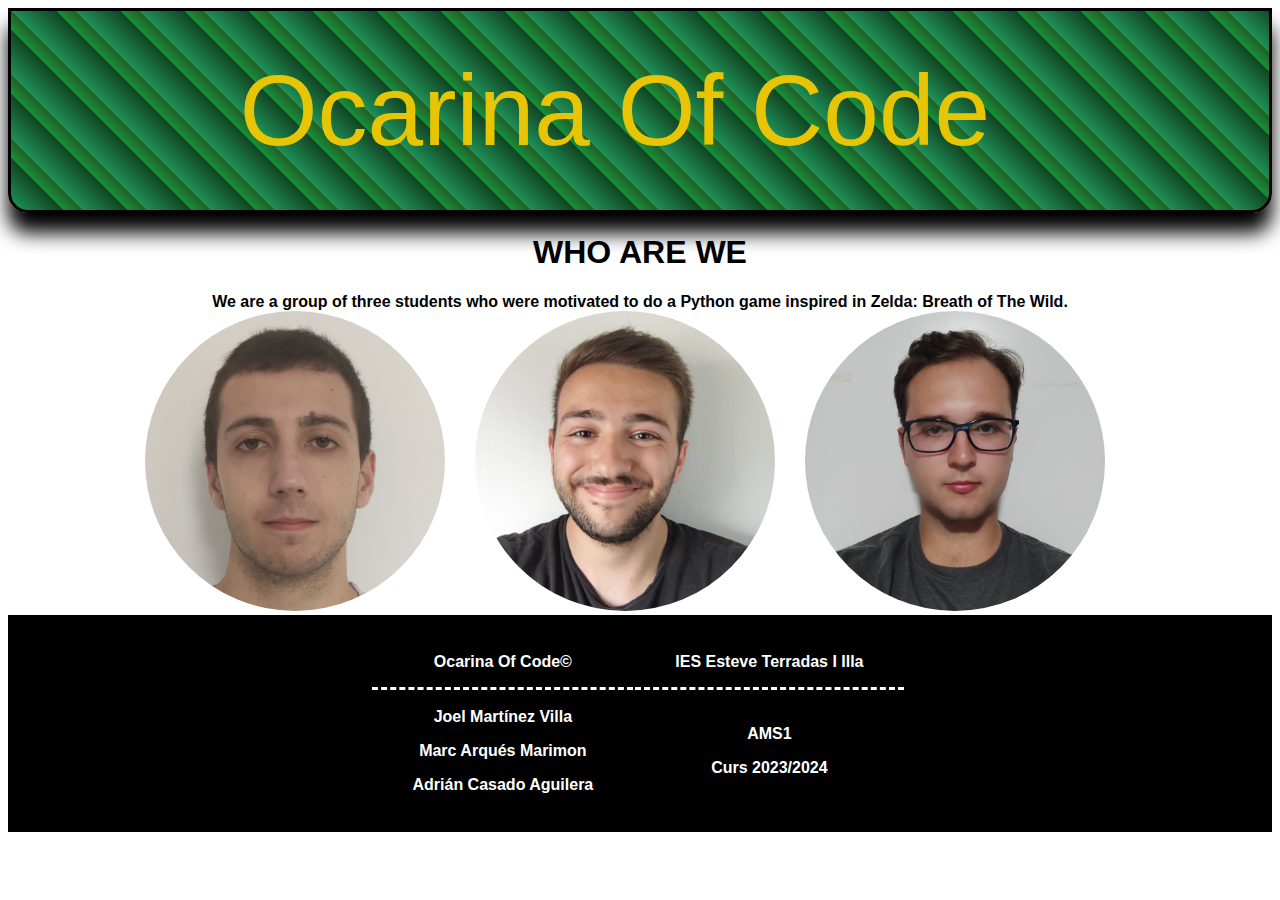
==== M4/about-us.html @ 9274b207 "About us started" ====
<!DOCTYPE html>
<html xmlns="http://www.w3.org/1999/xhtml">
    <head>
        <meta charset="UTF-8">
        <script src="shadowPartial.js"></script>
        <link href="about-us.css" rel="stylesheet">
        <title>Ocarina Of Code</title>
    </head>
    <body>
        <header>
            <shadow-partial data-html="selection.part.html" data-css="selection.part.css"></shadow-partial>
        </header>
        <div id="body">
            <div id="who-are-we">
                <div id="intro">
                    <h1>WHO ARE WE</h1>
                    <b>We are a group of three students who were motivated to do a Python game inspired in Zelda: Breath of The Wild. </b>
                </div>
                <div id="photos" >
                    <div class="photo flip-scale-up-hor">
                        <a href="https://www.instagram.com/joloco_04/" target="_blank"><img src="src/joloco.jpg" class="photo"></a>
                    </div>
                    <div class="photo flip-scale-up-hor">
                        <a href="https://www.linkedin.com/in/marc-arques-888727235/" target="_blank"><img src="src/marc.png" class="photo"></a>
                    </div>
                    <div class="photo flip-scale-up-hor">
                        <a href="https://www.linkedin.com/in/adri%C3%A1n-casado-aguilera-133a38238/" target="_blank"><img src="src/adrian.jpg" class="photo"></a>
                    </div>
                </div>
            </div>
        </div>
        <footer>
            <shadow-partial data-html="footer.part.html" data-css="footer.part.css"></shadow-partial>
        </footer>
    </body>
</html>
---- M4/about-us.css ----
@import url('https://fonts.cdnfonts.com/css/the-wild-breath-of-zelda');

*{
    font-family: Arial, Helvetica, sans-serif;
}

#body{
    display: flex;
    flex-direction: column;
    justify-content: center;
    align-items: center;
}

#who-are-we{
    display: flex;
    flex-direction: column;
    justify-content: center;
    align-items: center;
    width: 70%;
}

#intro{
    display: flex;
    flex-direction: column;
    align-items: center;
    justify-content: center;
}

#photos{
    display: flex;
    flex-direction: row;
    justify-content: space-between;
}
.photo{
    margin-right: 30px;
    width:300px;
    border-radius: 100%;
}
.flip-scale-up-hor:hover {
    -webkit-animation: flip-scale-up-hor 0.5s linear both;
            animation: flip-scale-up-hor 0.5s linear both;
}

@-webkit-keyframes flip-scale-up-hor {
  0% {
    -webkit-transform: scale(1) rotateX(0);
            transform: scale(1) rotateX(0);
  }
  50% {
    -webkit-transform: scale(2.5) rotateX(-90deg);
            transform: scale(2.5) rotateX(-90deg);
  }
  100% {
    -webkit-transform: scale(1) rotateX(-180deg);
            transform: scale(1) rotateX(-180deg);
  }
}
@keyframes flip-scale-up-hor {
  0% {
    -webkit-transform: scale(1) rotateX(0);
            transform: scale(1) rotateX(0);
  }
  50% {
    -webkit-transform: scale(2.5) rotateX(-90deg);
            transform: scale(2.5) rotateX(-90deg);
  }
  100% {
    -webkit-transform: scale(1) rotateX(-180deg);
            transform: scale(1) rotateX(-180deg);
  }
}
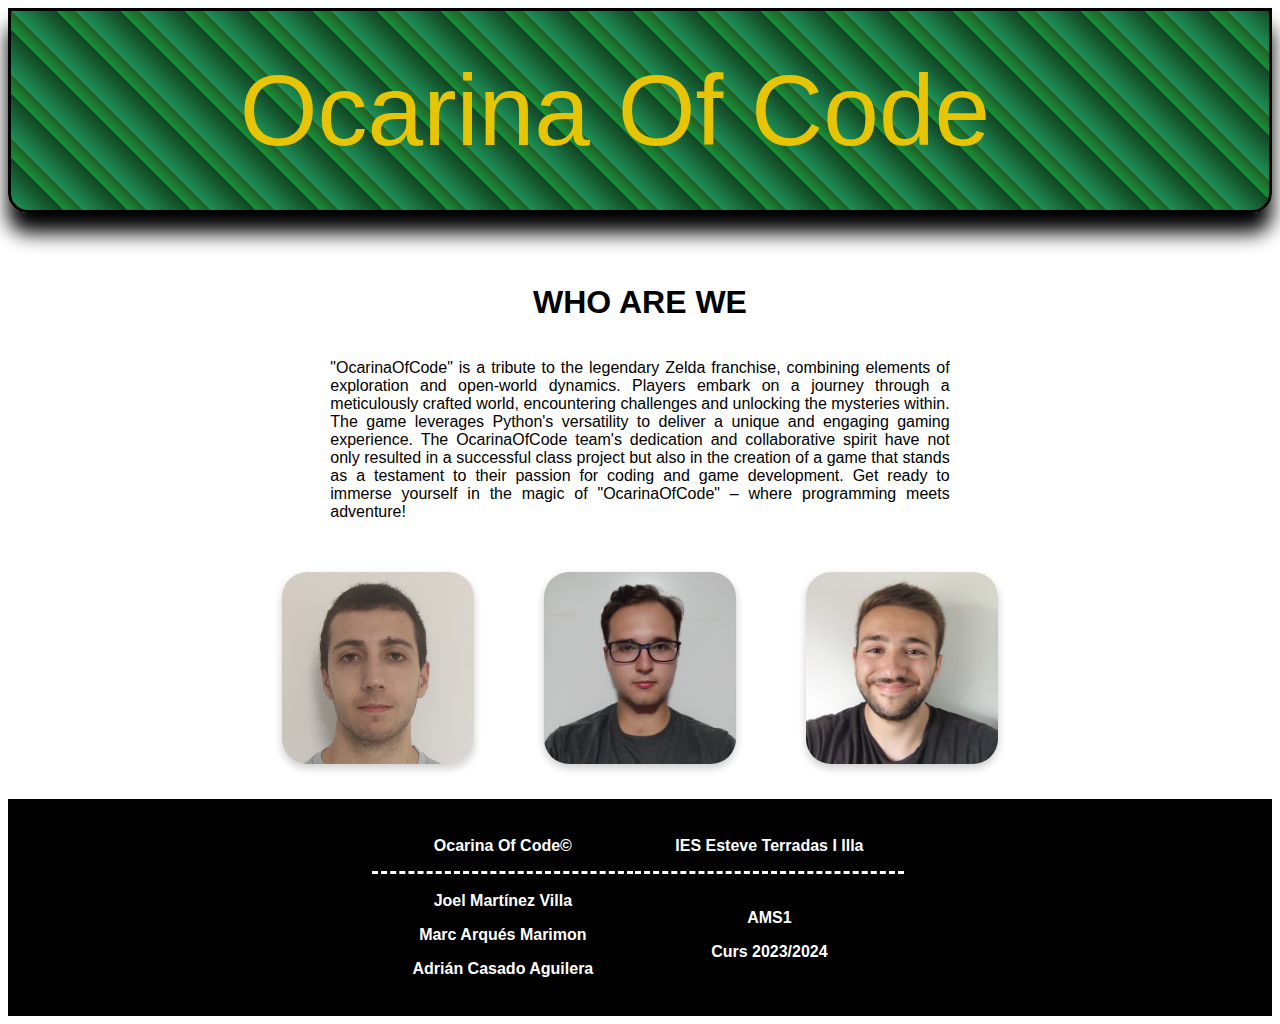
==== commit 6c267125: "About us page finished" ====
--- a/M4/about-us.html
+++ b/M4/about-us.html
@@ -14,17 +14,47 @@
             <div id="who-are-we">
                 <div id="intro">
                     <h1>WHO ARE WE</h1>
-                    <b>We are a group of three students who were motivated to do a Python game inspired in Zelda: Breath of The Wild. </b>
+                    <p id="desc-text">"OcarinaOfCode" is a tribute to the legendary Zelda franchise, combining elements of exploration and open-world dynamics. Players embark on a journey through a meticulously crafted world, encountering challenges and unlocking the mysteries within. The game leverages Python's versatility to deliver a unique and engaging gaming experience. The OcarinaOfCode team's dedication and collaborative spirit have not only resulted in a successful class project but also in the creation of a game that stands as a testament to their passion for coding and game development. Get ready to immerse yourself in the magic of "OcarinaOfCode" – where programming meets adventure!</p>
                 </div>
-                <div id="photos" >
-                    <div class="photo flip-scale-up-hor">
-                        <a href="https://www.instagram.com/joloco_04/" target="_blank"><img src="src/joloco.jpg" class="photo"></a>
+                <div id="photos">
+                    <div class="flip-card">
+                        <div class="flip-card-inner">
+                        <div class="flip-card-front" id="joloco">
+                        </div>
+                        <div class="flip-card-back" id="joloco-2">
+                            <div id="black">
+                                <b>JOEL MARTINEZ VILLA</b>
+                                <br/>
+                                <b>Joel is our database admin and the responsible for the existance of our games. Thanks to his huge knowledge, this project has been easier.</b>
+                            </div>
+                        </div>
+                        </div>
                     </div>
-                    <div class="photo flip-scale-up-hor">
-                        <a href="https://www.linkedin.com/in/marc-arques-888727235/" target="_blank"><img src="src/marc.png" class="photo"></a>
+                    <div class="flip-card">
+                        <div class="flip-card-inner">
+                        <div class="flip-card-front" id="adrian">
+                        </div>
+                        <div class="flip-card-back" id="adrian-2">
+                            <div id="black">
+                                <b>ADRIÁN CASADO AGUILERA</b>
+                                <br/>
+                                <b>Adrián is the developer that leaded our Python team. Thanks to him, we can now enjoy the game at his maximum potential!</b>
+                            </div>
+                        </div>
+                        </div>
                     </div>
-                    <div class="photo flip-scale-up-hor">
-                        <a href="https://www.linkedin.com/in/adri%C3%A1n-casado-aguilera-133a38238/" target="_blank"><img src="src/adrian.jpg" class="photo"></a>
+                    <div class="flip-card">
+                        <div class="flip-card-inner">
+                        <div class="flip-card-front" id="marc">
+                        </div>
+                        <div class="flip-card-back" id="marc-2">
+                            <div id="black">
+                                <b>MARC ARQUÉS MARIMÓN</b>
+                                <br/>
+                                <b>Marc is our web developer, and also part of the game developing team. His versatility allowed us to work efficiently.</b>
+                            </div>
+                        </div>
+                        </div>
                     </div>
                 </div>
             </div>
--- a/M4/about-us.css
+++ b/M4/about-us.css
@@ -24,17 +24,50 @@
     flex-direction: column;
     align-items: center;
     justify-content: center;
+    max-width: 70%;
+    margin-top: 50px;
 }
 
 #photos{
     display: flex;
     flex-direction: row;
-    justify-content: space-between;
+    flex-wrap: wrap;
 }
-.photo{
-    margin-right: 30px;
-    width:300px;
-    border-radius: 100%;
+#joloco{
+    background-image: url("src/joloco.jpg");
+    background-repeat: no-repeat;
+    background-size: 100%;
+    border-radius: 25px;
+}
+#joloco-2{
+    background-image: url("src/joloco-2.webp");
+    background-repeat: no-repeat;
+    background-size: 100%;
+    border-radius: 25px;
+}
+#adrian{
+    background-image: url("src/adrian.jpg");
+    background-repeat: no-repeat;
+    background-size: 100%;
+    border-radius: 25px;
+}
+#adrian-2{
+    background-image: url("src/adrian-2.png");
+    background-repeat: no-repeat;
+    background-size: 100%;
+    border-radius: 25px;
+}
+#marc{
+    background-image: url("src/marc.png");
+    background-repeat: no-repeat;
+    background-size: 100%;
+    border-radius: 25px;
+}
+#marc-2{
+    background-image: url("src/marc-2.png");
+    background-repeat: no-repeat;
+    background-size: 100%;
+    border-radius: 25px;
 }
 .flip-scale-up-hor:hover {
     -webkit-animation: flip-scale-up-hor 0.5s linear both;
@@ -68,4 +101,60 @@
     -webkit-transform: scale(1) rotateX(-180deg);
             transform: scale(1) rotateX(-180deg);
   }
+}
+
+#desc-text{
+    text-align: justify;
+}
+.flip-card {
+    background-color: transparent;
+    width: 15vw;
+    height: 15vw;
+    perspective: 1000px;
+    margin:35px;
+}
+  
+.flip-card-inner {
+    position: relative;
+    width: 100%;
+    height: 100%;
+    text-align: center;
+    transition: transform 0.6s;
+    transform-style: preserve-3d;
+    box-shadow: 0 4px 8px 0 rgba(0,0,0,0.2);
+    border-radius: 25px;
+}
+  
+.flip-card:hover .flip-card-inner {
+    transform: rotateY(180deg);
+}
+  
+.flip-card-front, .flip-card-back {
+    position: absolute;
+    width: 100%;
+    height: 100%;
+    -webkit-backface-visibility: hidden;
+    backface-visibility: hidden;
+}
+  
+  
+.flip-card-back {
+    background-color: black;
+    color: white;
+    padding: 15px;
+    display: flex;
+    flex-direction: column;
+    justify-content: center;
+    align-items: center;
+    transform: rotateY(180deg);
+}
+#black{
+    display: flex;
+    flex-direction: column;
+    align-items: center;
+    justify-content: center;
+    background-color: rgba(0, 0, 0, 0.575);
+    width: 80%;
+    height: 60%;
+    border-radius: 25px;
 }